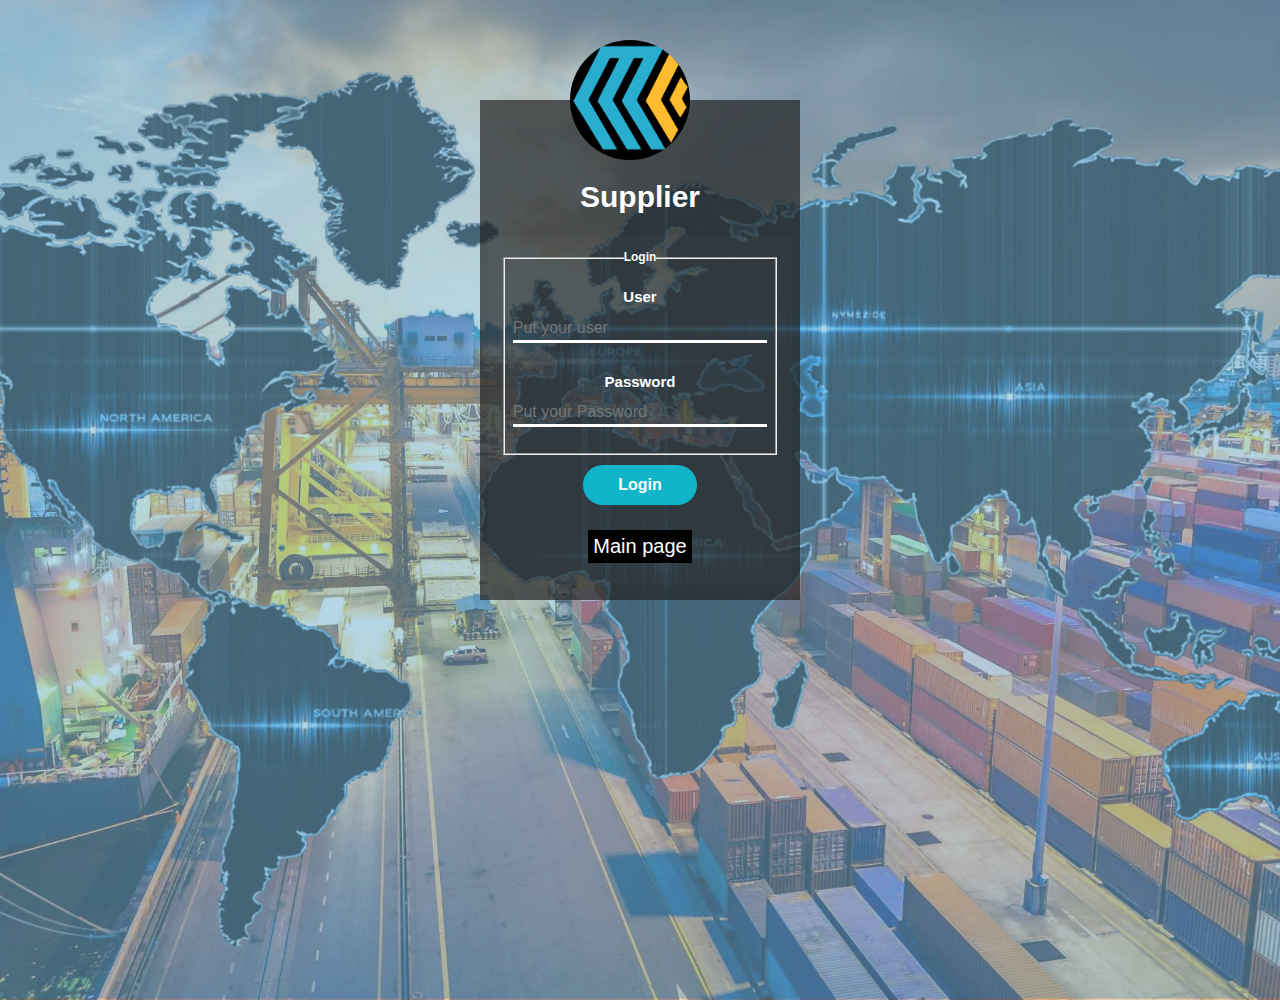
==== supplierlogin.html @ 1c7507f9 "Version 3.0 todas las paginas, new-product subir imagenes" ====
<!DOCTYPE html>
<html lang="en">

<head>
    <meta charset="utf-8">
    <meta http-equiv="X-UA-Compatible" content="IE=edge">

    <!-- Mobile Metas -->
    <meta name="viewport" content="width=device-width, minimum-scale=1.0, maximum-scale=1.0, user-scalable=no">

    <!-- Site Metas -->
    <title>Login Supplier</title>
    <meta name="keywords" content="MK MEDIOS, Logistica, aereo, maritimo, terrestre, importación, exportación,CIF, FOB">
    <meta name="description" content="MK MEDIOS DE COMUNICACIÓN, nos dedicamos al comercio exterior, ayudandote a importar tus productos desde cualquier país, e igual exportando tus productos a cualquier país, te acesoramos desde la planeación de tus operaciones hasta la llegada del producto a puerta.">
    <meta name="author" content="MK MEDIOS DE COMUNICACIÓN, EmmKall">

    <!-- Site Icons -->
    <link rel="shortcut icon" href="icon/mk.ico" type="image/x-icon" />
    <link rel="apple-touch-icon" href="images/work_1.png">

    <!-- Fuente -->

    <!-- Estilos CSS -->
    <link rel="stylesheet" href="css/normalize.css">
    <link rel="stylesheet" href="css/supplier.css">

</head>

<body>
    <header></header>

    <!-- Cuerpo -->
    <main class="contenedor con-lo">
        <img class="logo" src="img/mk-logoblack.jpg" alt="">
        <h1>Supplier</h1>
        <div class="login">
            <form action="">
                <fieldset>
                    <legend>Login</legend>
                    <!-- User name -->
                    <div class="campo">
                        <label for="user">User</label>
                        <input type="text" name="user" id="" placeholder="Put your user">
                    </div>
                    <!-- Password -->
                    <div class="campo">
                        <label for="pass">Password</label>
                        <input type="password" name="pass" id="" placeholder="Put your Password">
                    </div>
                </fieldset>


                <!-- Botons -->
                <div class="campo">
                    <div class="boton">
                        <input type="submit" value="Login">
                        <a href="http://www.mkmedios.com.mx/">
                            <p>Main page</p>
                        </a>
                    </div>
                </div>

            </form>
        </div>


    </main>
    <!-- fin cuerpo -->

    <aside></aside>
    <footer></footer>
</body>

</html>
---- css/supplier.css ----
@import url('css/normalize.css');

/*General*/

* {
    margin: 0;
    padding: 0 0;
}

* {
    margin: 0;
    padding: 0;
    box-sizing: border-box;
}


/*Por Etiqueta */

html {
    box-sizing: border-box;
    /* Parte 1 para que solo se tome el tamaño final dado por el usuario, evitando margin y padding */
    font-size: 62.5%;
    /* Reset para los REMs -62.5% = 10px de 16px */
}

*,
*::before,
*::after {
    box-sizing: inherit;
    /* Parte 2 para que solo se tome el tamaño final dado por el usuario, evitando margin y padding*/
}

body {
    background: url(../img/back.jpg) no-repeat center top;
    background-size: cover;
    font-family: sans-serif;
    height: 100vh;
}

@media(max-width: 479px) {
    body.repetir {
        background: url(../img/back.jpg);
        background-repeat: repeat;
        font-family: sans-serif;
        height: 300vh;
    }
    body.repetir-a {
        background: url(../img/back.jpg) no-repeat;
        background-repeat: no-repeat;
        font-family: sans-serif;
    }
}

@media (min-width: 700px) {
    body,
    body-repetir,
    body-repetir-a {
        background: url(../img/back.jpg) no-repeat center top;
        background-size: cover;
        font-family: sans-serif;
        height: 100vh;
    }
}

h1 {
    font-size: 3rem;
}

h2 {
    font-size: 2rem;
}

h3 {
    font-size: 1.3rem;
}

h4 {
    font-size: 1rem;
}

label,
legend {
    margin: 0;
    padding: 1rem 0;
    font-weight: bold;
    display: block;
    font-size: 1.5rem;
}

legend {
    font-size: 1.2rem;
}

input {
    width: 100%;
    height: 3vh;
    margin-bottom: 2rem;
    color: white;
    font-size: 1.6rem;
}

input[type="text"],
input[type="password"],
input[type="date"] {
    border: none;
    border-bottom: 0.3rem solid #FFFFFF;
    background: transparent;
    outline: none;
}

select {
    width: 100%;
    border: none;
    border-bottom: 0.3rem solid #FFFFFF;
    background: transparent;
    outline: none;
    color: #FFFFFF;
    margin: 2rem 0;
    font-size: 1.5rem;
}

input[type="submit"] {
    height: 4rem;
    border: none;
    background: #11B4C8;
    outline: none;
    border-radius: 3rem;
    font-weight: 700;
}

a {
    color: #FFFFFF;
    text-decoration: none;
    font-size: 1.6rem;
    margin: 0 auto;
}

@media (min-width: 768px) {
    label {
        font-weight: bold;
    }
}


/* Por Clase */


/* Utilidades */


/* Margen */

.margen {
    margin-top: 4.8rem;
}

@media (min-width: 768px) {
    .margen {
        margin-top: 1.2rem;
    }
}


/* Font-size */

.fs-1 {
    font-size: 1rem;
}

.fs-15 {
    font-size: 1.5rem;
}

.fs-2 {
    font-size: 2rem;
}

.fs-25 {
    font-size: 2.5rem;
}

.fs-3 {
    font-size: 3rem;
}

.fs-35 {
    font-size: 3.5rem;
}

.fs-4 {
    font-size: 4rem;
}

.contenedor {
    max-width: 120rem;
    min-height: 10rem;
    max-height: 185rem;
    width: 90%;
    height: 95%;
    margin: auto;
    margin-top: 10rem;
    background: rgba(34, 34, 34, 0.7);
    color: #FFFFFF;
    text-align: center;
}

@media (min-width: 768px) {
    .contenedor {
        max-height: 80rem;
    }
}

.contenedor h1 {
    padding-top: 8rem;
}


/* Contenedor New Product */

@media (min-width: 768px) {
    .contenedor.new {
        height: 70rem;
    }
}

.contenedor h2 {
    padding: 1rem 0;
    padding-bottom: 3rem;
}

.logo {
    width: 12rem;
    border-radius: 50%;
    position: absolute;
    top: 4rem;
    left: calc(50% - 7rem);
}

.campo {
    display: grid;
    max-width: 80rem;
    margin: 0 auto;
}

.campo.subcampo {
    display: grid;
    grid-template-columns: repeat(2, 1fr);
}

.campo .esp-boton {
    width: 80%;
    margin: 0 auto;
}

.campo a p {
    display: grid;
    background: #000000;
    font-size: 2rem;
    padding: 0.5rem;
    cursor: pointer;
    margin: 0.5rem;
}

@media (min-width: 768px) {
    .campo {
        display: grid;
    }
    .campo .esp-boton {
        width: 25rem;
    }
}

.boton {
    max-width: 15rem;
    margin: 1rem auto;
}

.fila {
    margin: 2rem 0;
}

.linear {
    display: flex;
}

.icono {
    width: 20%;
    cursor: pointer;
}

@media (min-width: 768px) {
    .icono {
        width: 40%;
    }
}

@media (min-width: 1000px) {
    .icono {
        width: 30%;
    }
}


/* Login */

.login {
    display: grid;
    width: 90%;
    max-height: 40rem;
    min-height: 9rem;
    height: 35rem;
    background: rgba(255, 255, 255, 0.02);
    margin: auto;
}

@media (min-width: 300px) {
    .contenedor.con-lo {
        width: 80%;
        height: 50rem;
    }
}

@media (min-width: 768px) {
    .contenedor.con-lo {
        width: 25%;
        height: 50rem;
    }
    .login {
        width: 95%;
        display: grid;
        height: 70%;
        place-items: center;
    }
    .login form {
        width: 90%;
        display: grid;
        grid-template-columns: repeat(1, fr);
        column-gap: 1rem;
    }
    .campo {
        width: 100%;
    }
}


/* Principal */

.contenedor.main {
    height: 100rem;
}

@media (min-width: 768px) {
    .contenedor.main {
        width: 50%;
        height: 55rem;
    }
}

.principal {
    display: grid;
    width: 90%;
    height: 70%;
    background: rgba(255, 255, 255, 0.03);
    max-height: 80rem;
    min-height: 10rem;
    margin: 0 auto;
}

.main .principal {
    height: 90%;
}

@media (min-width: 768px) {
    .main .principal {
        height: 90rem;
    }
}

.new .principal {
    height: 500rem;
}

@media (min-width: 768px) {
    .main .principal {
        height: 40rem;
    }
    .main .principal .fila-sup {
        margin: 1rem 0;
        display: grid;
        grid-template-columns: repeat(3, 1fr);
        column-gap: 2rem;
        align-items: center;
    }
    .main .principal .fila-pro {
        margin: 1rem 0;
        display: grid;
        grid-template-columns: repeat(5, 1fr);
        column-gap: 2rem;
        align-items: center;
    }
}


/* New Product */

@media (min-width: 768px) {
    .new .principal {
        height: 55rem;
    }
    .new .principal .fila-sup {
        margin: 1rem 0;
        display: grid;
        grid-template-columns: repeat(4, 1fr);
        column-gap: 3rem;
        align-items: center;
    }
    .new .principal .fila-pro {
        margin: 1rem 0;
        display: grid;
        grid-template-columns: repeat(5, 1fr);
        column-gap: 3rem;
    }
}


/* ID */
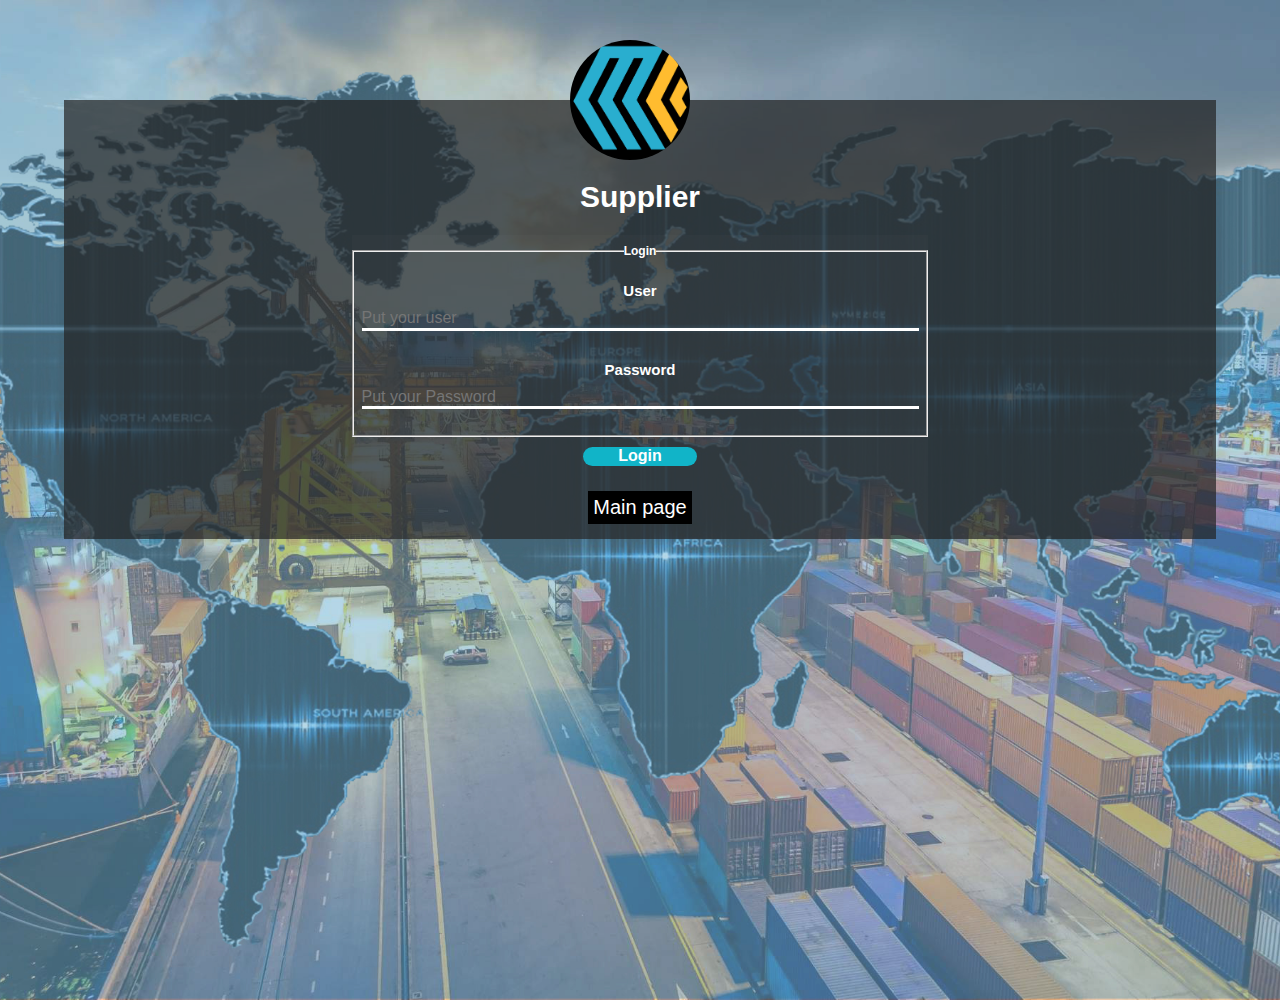
==== commit 538dcf07: "Ajuste de media" ====
--- a/supplierlogin.html
+++ b/supplierlogin.html
@@ -30,38 +30,37 @@
     <header></header>
 
     <!-- Cuerpo -->
-    <main class="contenedor con-lo">
+    <main class="contenedor">
         <img class="logo" src="img/mk-logoblack.jpg" alt="">
         <h1>Supplier</h1>
-        <div class="login">
-            <form action="">
-                <fieldset>
-                    <legend>Login</legend>
-                    <!-- User name -->
-                    <div class="campo">
-                        <label for="user">User</label>
-                        <input type="text" name="user" id="" placeholder="Put your user">
-                    </div>
-                    <!-- Password -->
-                    <div class="campo">
-                        <label for="pass">Password</label>
-                        <input type="password" name="pass" id="" placeholder="Put your Password">
-                    </div>
-                </fieldset>
+        <form action="" class="login">
+            <fieldset>
+                <legend>Login</legend>
+                <!-- User name -->
+                <div class="campo">
+                    <label for="user">User</label>
+                    <input type="text" name="user" id="" placeholder="Put your user">
+                </div>
+                <!-- Password -->
+                <div class="campo">
+                    <label for="pass">Password</label>
+                    <input type="password" name="pass" id="" placeholder="Put your Password">
+                </div>
+            </fieldset>
 
 
-                <!-- Botons -->
-                <div class="campo">
-                    <div class="boton">
-                        <input type="submit" value="Login">
-                        <a href="http://www.mkmedios.com.mx/">
-                            <p>Main page</p>
-                        </a>
-                    </div>
+            <!-- Botons -->
+            <div class="campo">
+                <div class="boton">
+                    <input type="submit" value="Login">
+                    <a href="http://www.mkmedios.com.mx/">
+                        <p>Main page</p>
+                    </a>
                 </div>
+            </div>
 
-            </form>
-        </div>
+        </form>
+
 
 
     </main>
--- a/css/supplier.css
+++ b/css/supplier.css
@@ -31,34 +31,21 @@
 }
 
 body {
-    background: url(../img/back.jpg) no-repeat center top;
+    background: url(../img/back-movil.jpg);
+    height: 100vh;
+    background-repeat: repeat;
+    background-position: center center;
     background-size: cover;
     font-family: sans-serif;
-    height: 100vh;
-}
-
-@media(max-width: 479px) {
-    body.repetir {
+}
+
+@media (min-width: 768px) {
+    body {
         background: url(../img/back.jpg);
-        background-repeat: repeat;
-        font-family: sans-serif;
-        height: 300vh;
-    }
-    body.repetir-a {
-        background: url(../img/back.jpg) no-repeat;
+        background-size: cover;
+        background-position: center center;
         background-repeat: no-repeat;
         font-family: sans-serif;
-    }
-}
-
-@media (min-width: 700px) {
-    body,
-    body-repetir,
-    body-repetir-a {
-        background: url(../img/back.jpg) no-repeat center top;
-        background-size: cover;
-        font-family: sans-serif;
-        height: 100vh;
     }
 }
 
@@ -93,7 +80,6 @@
 
 input {
     width: 100%;
-    height: 3vh;
     margin-bottom: 2rem;
     color: white;
     font-size: 1.6rem;
@@ -120,7 +106,6 @@
 }
 
 input[type="submit"] {
-    height: 4rem;
     border: none;
     background: #11B4C8;
     outline: none;
@@ -193,10 +178,7 @@
 
 .contenedor {
     max-width: 120rem;
-    min-height: 10rem;
-    max-height: 185rem;
     width: 90%;
-    height: 95%;
     margin: auto;
     margin-top: 10rem;
     background: rgba(34, 34, 34, 0.7);
@@ -204,24 +186,12 @@
     text-align: center;
 }
 
-@media (min-width: 768px) {
-    .contenedor {
-        max-height: 80rem;
-    }
-}
-
 .contenedor h1 {
     padding-top: 8rem;
 }
 
 
 /* Contenedor New Product */
-
-@media (min-width: 768px) {
-    .contenedor.new {
-        height: 70rem;
-    }
-}
 
 .contenedor h2 {
     padding: 1rem 0;
@@ -306,92 +276,35 @@
 .login {
     display: grid;
     width: 90%;
-    max-height: 40rem;
-    min-height: 9rem;
-    height: 35rem;
     background: rgba(255, 255, 255, 0.02);
     margin: auto;
 }
 
-@media (min-width: 300px) {
-    .contenedor.con-lo {
-        width: 80%;
-        height: 50rem;
-    }
-}
-
-@media (min-width: 768px) {
-    .contenedor.con-lo {
-        width: 25%;
-        height: 50rem;
-    }
+@media (min-width: 768px) {
     .login {
-        width: 95%;
-        display: grid;
-        height: 70%;
-        place-items: center;
-    }
-    .login form {
-        width: 90%;
-        display: grid;
-        grid-template-columns: repeat(1, fr);
-        column-gap: 1rem;
-    }
-    .campo {
-        width: 100%;
+        width: 50%;
     }
 }
 
 
 /* Principal */
 
-.contenedor.main {
-    height: 100rem;
-}
-
-@media (min-width: 768px) {
-    .contenedor.main {
-        width: 50%;
-        height: 55rem;
-    }
-}
-
 .principal {
     display: grid;
     width: 90%;
-    height: 70%;
     background: rgba(255, 255, 255, 0.03);
-    max-height: 80rem;
-    min-height: 10rem;
     margin: 0 auto;
 }
 
-.main .principal {
-    height: 90%;
-}
-
-@media (min-width: 768px) {
-    .main .principal {
-        height: 90rem;
-    }
-}
-
-.new .principal {
-    height: 500rem;
-}
-
-@media (min-width: 768px) {
-    .main .principal {
-        height: 40rem;
-    }
-    .main .principal .fila-sup {
+@media (min-width: 768px) {
+    .principal .fila-sup {
         margin: 1rem 0;
         display: grid;
         grid-template-columns: repeat(3, 1fr);
         column-gap: 2rem;
         align-items: center;
     }
-    .main .principal .fila-pro {
+    .principal .fila-pro {
         margin: 1rem 0;
         display: grid;
         grid-template-columns: repeat(5, 1fr);
@@ -404,17 +317,14 @@
 /* New Product */
 
 @media (min-width: 768px) {
-    .new .principal {
-        height: 55rem;
-    }
-    .new .principal .fila-sup {
+    .principal .fila-sup {
         margin: 1rem 0;
         display: grid;
         grid-template-columns: repeat(4, 1fr);
         column-gap: 3rem;
         align-items: center;
     }
-    .new .principal .fila-pro {
+    .principal .fila-pro {
         margin: 1rem 0;
         display: grid;
         grid-template-columns: repeat(5, 1fr);
